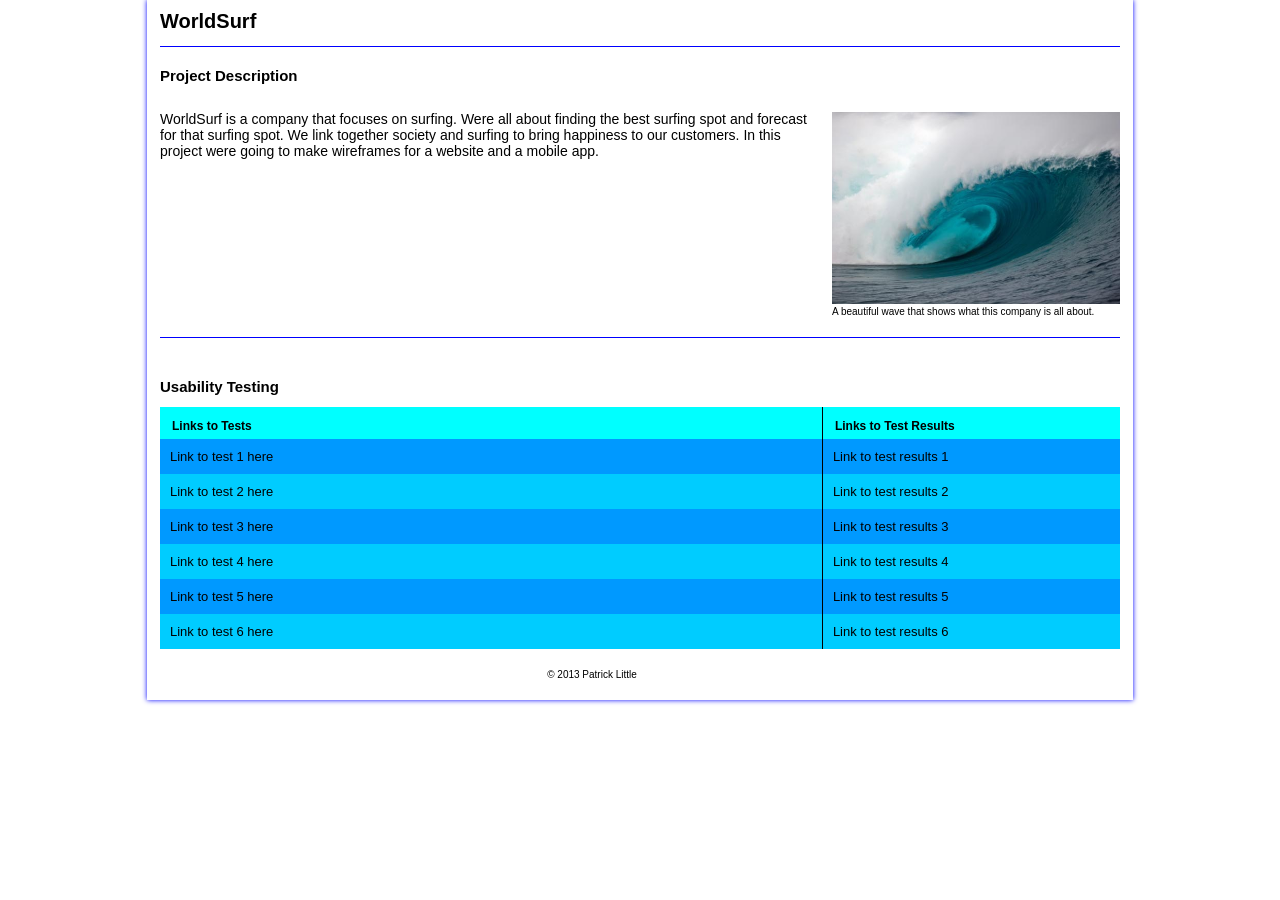
==== index.html @ 76c6dd72 "deleted folder deleted folder" ====
<!DOCTYPE html>
<!--[if lt IE 7]>      <html class="no-js lt-ie9 lt-ie8 lt-ie7"> <![endif]-->
<!--[if IE 7]>         <html class="no-js lt-ie9 lt-ie8"> <![endif]-->
<!--[if IE 8]>         <html class="no-js lt-ie9"> <![endif]-->
<!--[if gt IE 8]><!--> 
<html class="no-js"> <!--<![endif]-->
<head>
    <meta charset="utf-8">
    <title>WorldSurf</title>
    <meta name="description" content="">
    <meta name="viewport" content="width=device-width">
    <link rel="stylesheet" href="css/main.css">
</head>
<body>

<div id="wrapper">
  <header>
     <h1>WorldSurf</h1>
  </header>
  <section class="main">
    <h2 class="desc-title">Project Description</h2>
    <!-- Replace this text with your description of the project -->
    <p class="description"> WorldSurf is a company that focuses on surfing.
        Were all about finding the best surfing spot and forecast for that surfing spot. We link together society and surfing to bring happiness to our customers.
        In this project were going to make wireframes for a website and a mobile app.
    </p>
    <figure>
    <!--   add your image to the img folder 
      Replace the "img.jpg" with the name of your image  -->
      <img src="img/wave.jpg" alt="A wave"  />
      <figcaption>A beautiful wave that shows what this company is all about.</figcaption>
    </figure>
  </section>
  <section class="sec">
    <h2>Usability Testing</h2>
    <table id="tests">
       <thead>
          <tr>
            <th>Links to Tests</th>
            <th>Links to Test Results</th> 
          </tr>
       </thead>
       <tbody>
          <tr class="odd">
             <td><a href="#">Link to test 1 here</a></td>
             <td><a href="">Link to test results 1</a></td>
          </tr>
          <tr>
             <td><a href="#">Link to test 2 here</a></td>
             <td><a href="">Link to test results 2</a></td>
          </tr>
          <tr class="odd">
             <td><a href="#">Link to test 3 here</a></td>
             <td><a href="">Link to test results 3</a></td>
          </tr>
          <tr>
             <td><a href="#">Link to test 4 here</a></td>
             <td><a href="#">Link to test results 4</a></td>
          </tr>
          <tr class="odd">
             <td><a href="#">Link to test 5 here</a></td>
             <td><a href="#">Link to test results 5</a></td>
          </tr>
          <!-- start link -->
          <tr>
             <td><a href="#">Link to test 6 here</a></td>
             <td><a href="#">Link to test results 6</a></td>
          </tr>
          <!-- end link -->
          <!-- to add a new link copy from start link to end link and paste here-->
       </tbody>
    </table>
  </section>
  
  <footer> &copy; 2013 Patrick Little</footer>
  </div> <!-- #wrapper div ends here-->
</body>
</html>
---- css/main.css ----
/*-------------------------------------------  general -------------------------------------------------------*/
body{
	font-size: 62.5%;
	font-family: helvetica, arial, sans-serif;
	color:#000000; /*changes color of the whole text*/
	margin-top: 0;

}
#wrapper{
	width:960px;
	margin: 0 auto;
	padding-left: 1%;
	padding-right: 1%;
	-webkit-box-shadow: 0px 0px 5px #0000FF;
	-moz-box-shadow:    0px 0px 5px #0000FF;
	box-shadow:         0px 0px 5px #0000FF;

}
/*-------------------------------------------  header -------------------------------------------------------*/

header{
	border-bottom: 1px solid #0000FF; /*changes color of border under project name*/
}
h1{
	margin-top: 0;
	padding-top: 10px;
}
h2{
	margin-top: 20px;
}
/*-------------------------------------------  table -------------------------------------------------------*/
table{
	background: #00CCFF;  /*changes color of the background of the table*/
	border-collapse: collapse;
	width: 100%;
}
tr{
	display: table-row;
	border-color: inherit;
}
.odd{
	background: #0099FF; /*changes color of the stripes table*/
}
th{
	text-align: left;
	padding: 1em 1em .5em;
	font-weight: bold;
	font-size: 120%;
	color: #000000;  /*changes color of table hd text*/
	background: #00FFFF; /*changes color of table hd background*/
}
th:first-child{
	/*border-right: 1px solid #6a7680;*/
    border-right: 1px solid #000000;
}
td{
	padding: 1em 1em;
	width: 69%;
}
td:first-child{
	/*border-right: 1px solid #6a7680;*/
    border-right: 1px solid #000000;
}
/*-------------------------------------------  top section-------------------------------------------------------*/
.main{

	overflow: auto;
	/*border-bottom: 1px solid #bbb8bf;*/
    border-bottom: 1px solid #0000FF;
}
.main p{
	width: 67.5%;
	float: left;
	font-size: 1.4em;

}
.main figure{
	float: right;
	margin: 15px 0 20px 0;
	width: 30%;

}
figure img{
	width: 100%;
}
.sec{
	clear: both;
	margin-top: 40px;
	
}

/*-------------------------------------------  links -------------------------------------------------------*/
a{
	text-decoration: none;
	font-size: 1.3em;
	color: #000000;  /*changes color of the links*/
}
a:hover{
	text-decoration: underline;
    color: #0000FF;
}
/*-------------------------------------------  footer-------------------------------------------------------*/
footer{
	margin-top: 20px;
	margin-bottom: 20px;
	padding-bottom: 20px;
	text-align: center;
	width: 90%;
}
/* ------------------------------------------- Media Queries -------------------------------------------------------*/


	/* Smaller than standard 960 (devices and browsers) */
	@media only screen and (max-width: 959px) {
		#wrapper{
			width:98%;
		}	
	}
	/* Tablet Portrait size to standard 960 (devices and browsers) */
	@media only screen and (min-width: 768px) and (max-width: 959px) {

		#wrapper{
			width:98%;

		}
		.main figure{
			width: 35%;
		}
		.main figure img{
			width: 100%;	
		}
		.main p{
			width: 60%;	
		}
		td{
			width: 50%;
		}
	}

	/* All Mobile Sizes (devices and browser) */
	@media only screen and (max-width: 767px) {
		#wrapper{
			width: 95%;
	
		}
		.main, header, h2{
			padding-left: 1%;
			padding-right: 1%;
		}
		.main figure{
			width: 100%;
			float: right;
		}
		.main p{
			width: 98%;
		}
		.main figure img{
			width: 100%;
		}
		td{
			width: 50%;
		}
	}

	/* Mobile Landscape Size to Tablet Portrait (devices and browsers) */
	@media only screen and (min-width: 480px) and (max-width: 767px) {
		#wrapper{
			width: 98%;
			min-width: 480px;
			max-width: 767px;
		}
		.main p{
			width: 100%;
		}
		td{

			width: 50%;
		}
	}
	/* Mobile Portrait Size to Mobile Landscape Size (devices and browsers) */
	@media only screen and (max-width: 479px) {
		#wrapper{
			width: 96%;
		}
		figure {
			display: none;
		}
		figcaption{
			display: none;
		}
		.sec{
			margin-top: 10px;
		}
		tr{
			height: 44px;
			line-height: 44px;
		}
		td{
			width: 50%;
			
		}
	}
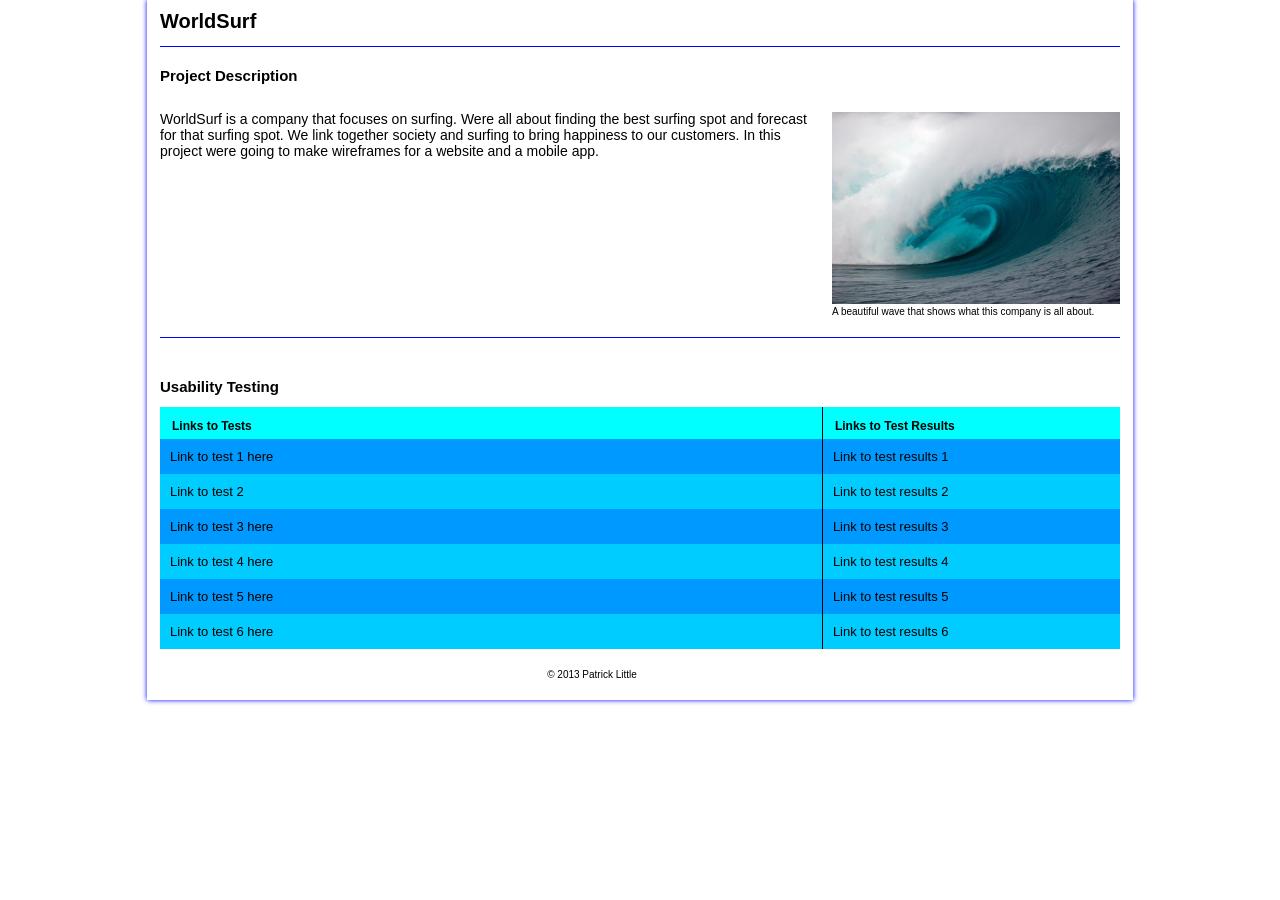
==== commit a76d31aa: "Added test 2 links Added guest 2 links" ====
--- a/index.html
+++ b/index.html
@@ -42,12 +42,12 @@
        </thead>
        <tbody>
           <tr class="odd">
-             <td><a href="#">Link to test 1 here</a></td>
-             <td><a href="">Link to test results 1</a></td>
+             <td><a href="https://usabilityhub.com/do/ac9aff2ffb74/c1d">Link to test 1 here</a></td>
+             <td><a href="https://usabilityhub.com/tests/ac9aff2ffb74/results/4f0d939063fa">Link to test results 1</a></td>
           </tr>
           <tr>
-             <td><a href="#">Link to test 2 here</a></td>
-             <td><a href="">Link to test results 2</a></td>
+             <td><a href="https://usabilityhub.com/do/4eb42f9da133/cld">Link to test 2</a></td>
+             <td><a href="https://usabilityhub.com/tests/4eb42f9da133/results/e09ce25f1d79"> Link to test results 2</a></td>
           </tr>
           <tr class="odd">
              <td><a href="#">Link to test 3 here</a></td>
